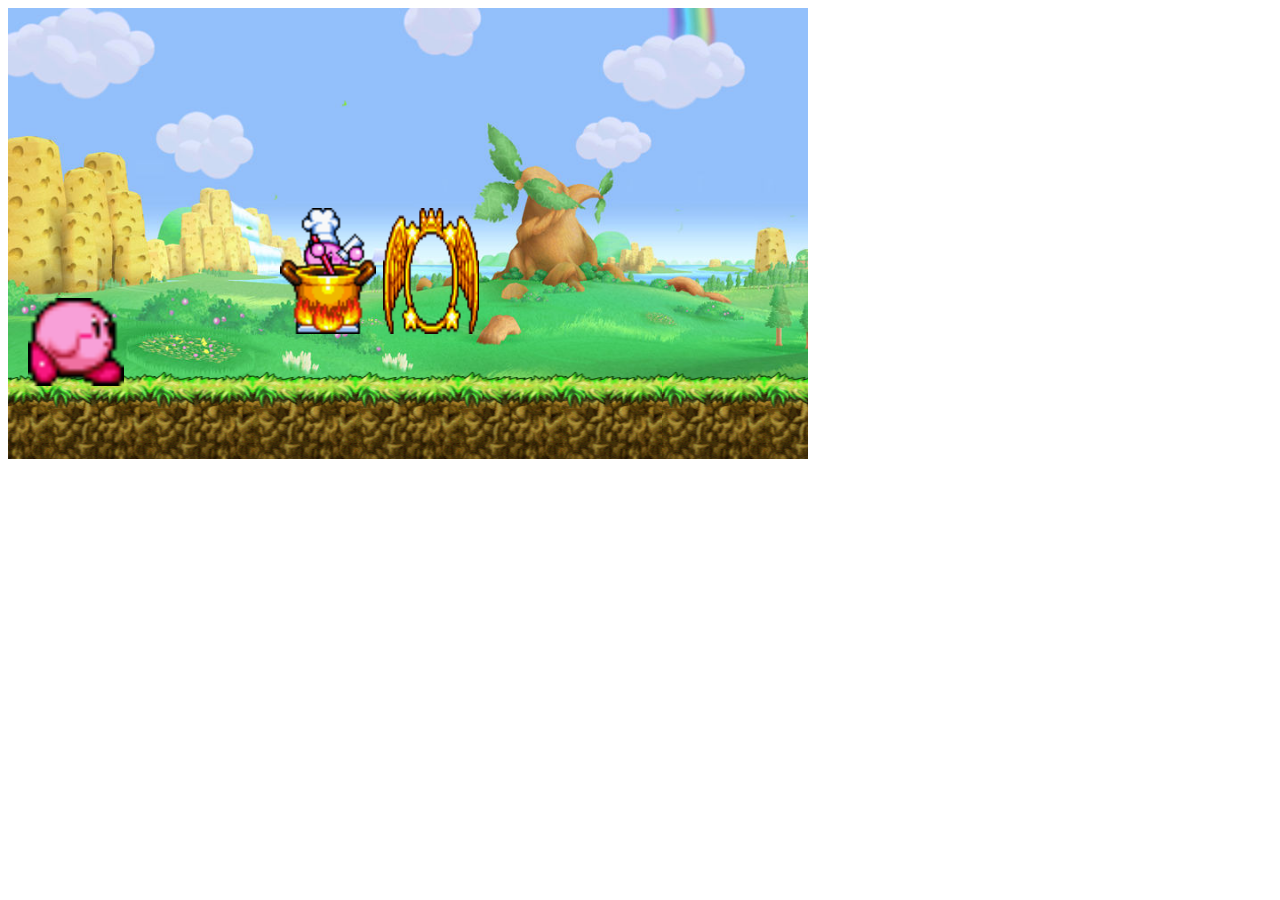
==== index.html @ 7af6aa7e "Updated copy ability assets with transparent background" ====
<!DOCTYPE HTML>
<html lang="en">
<html>

<head>
    <meta charset="utf-8">
    <meta name="viewport" content="width=device-width, initial-scale=1">
    <title>Project 1: Me Button</title>
    <link rel="shortcut icon" type="image/gif" href="assets/kirby wave.gif" />
</head>

<body>


    <canvas id="canvas" width="800" height="200"></canvas>

    <script src="js/script.js" type='text/javascript'></script>
    <script src="js/rss.js" type='text/javascript'></script>

</body>

</html>
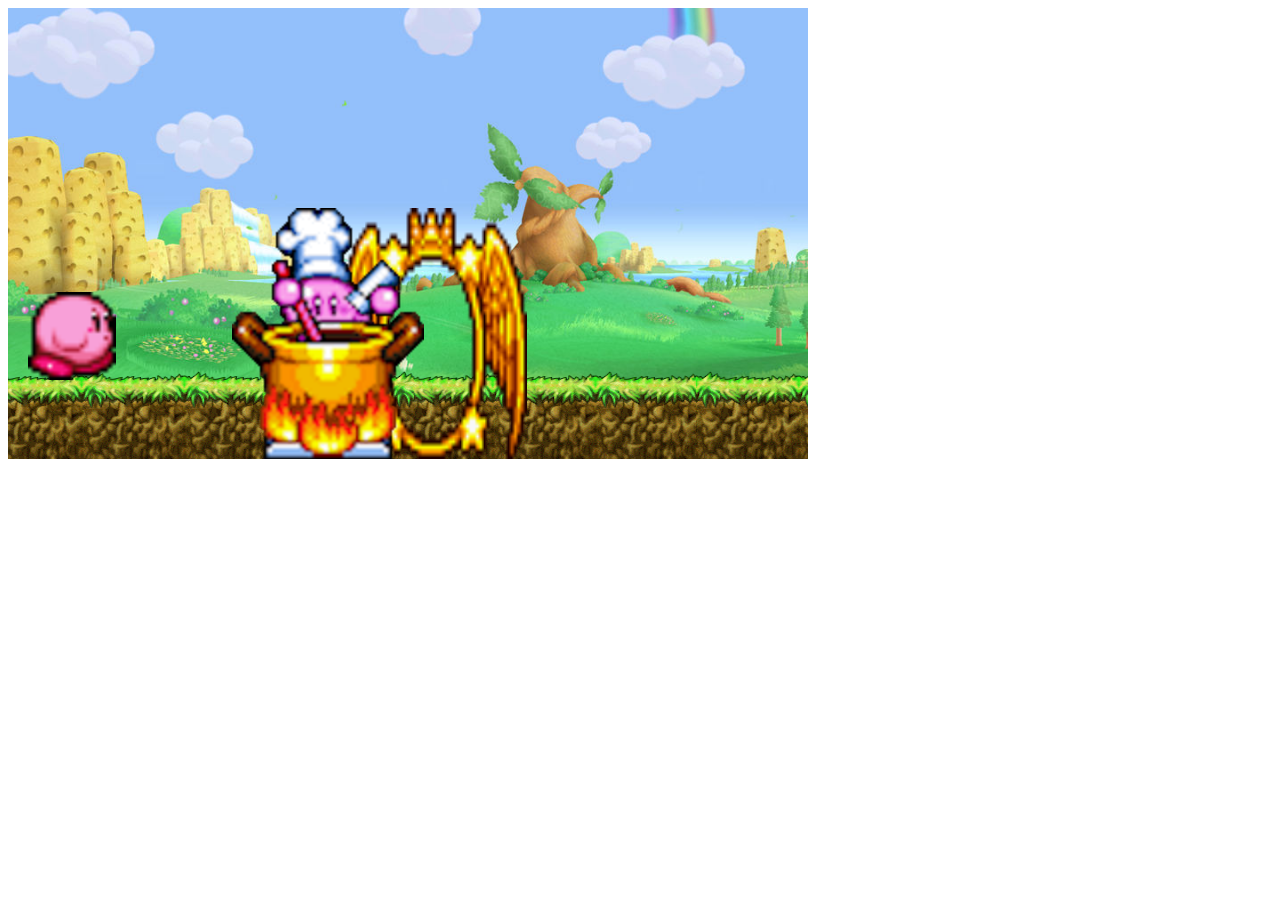
==== commit 098f0319: "Resized images" ====
--- a/index.html
+++ b/index.html
@@ -6,7 +6,7 @@
     <meta charset="utf-8">
     <meta name="viewport" content="width=device-width, initial-scale=1">
     <title>Project 1: Me Button</title>
-    <link rel="shortcut icon" type="image/gif" href="assets/kirby wave.gif" />
+    <link rel="shortcut icon" type="image/gif" href="assets/kirbystand.gif" />
 </head>
 
 <body>
@@ -15,7 +15,6 @@
     <canvas id="canvas" width="800" height="200"></canvas>
 
     <script src="js/script.js" type='text/javascript'></script>
-    <script src="js/rss.js" type='text/javascript'></script>
 
 </body>
 
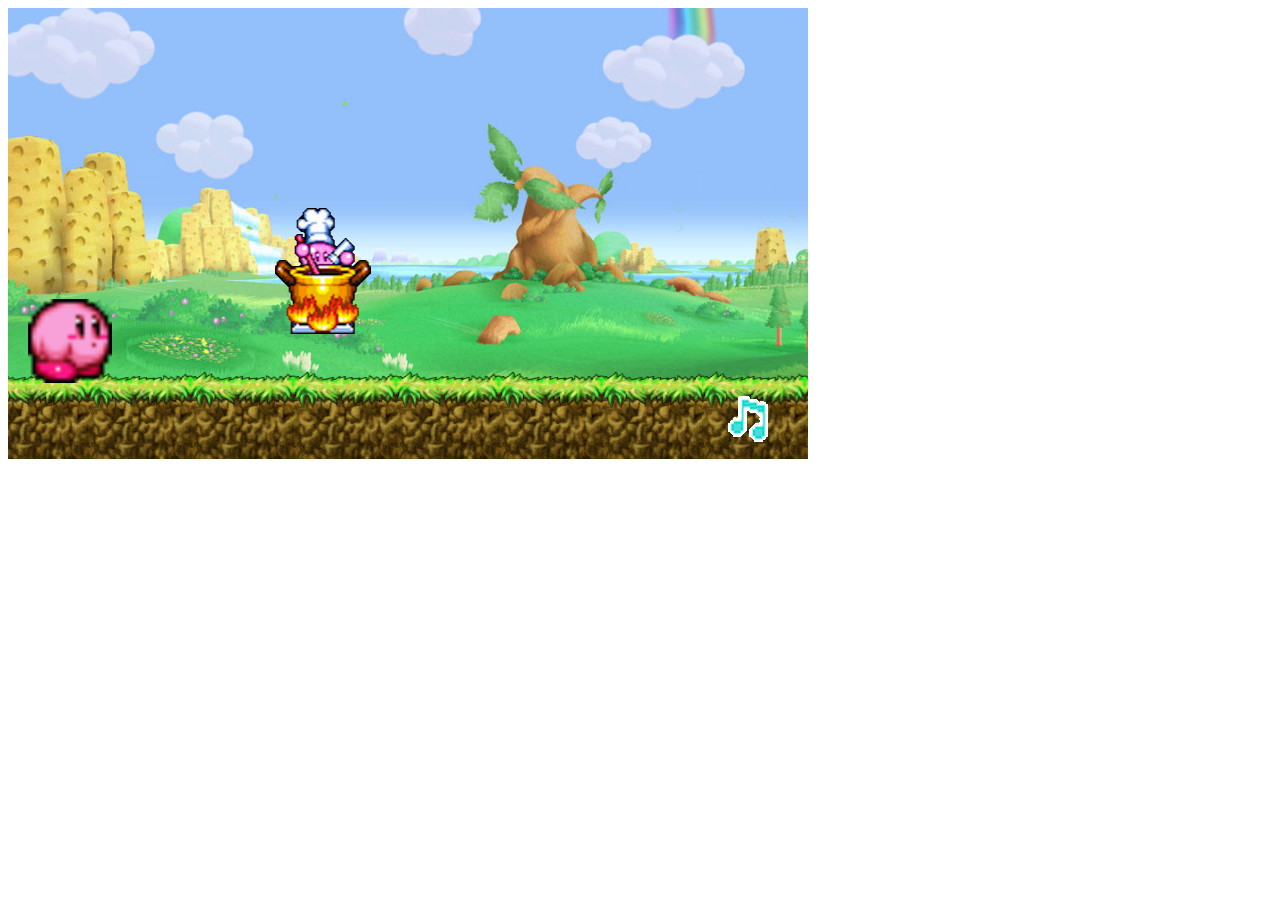
==== commit 20a584d2: "Improved suck animation and adjusted image sizes" ====
--- a/index.html
+++ b/index.html
@@ -6,7 +6,7 @@
     <meta charset="utf-8">
     <meta name="viewport" content="width=device-width, initial-scale=1">
     <title>Project 1: Me Button</title>
-    <link rel="shortcut icon" type="image/gif" href="assets/kirbystand.gif" />
+    <link rel="shortcut icon" type="image/gif" href="assets/kirbywaving.gif" />
 </head>
 
 <body>
@@ -15,6 +15,7 @@
     <canvas id="canvas" width="800" height="200"></canvas>
 
     <script src="js/script.js" type='text/javascript'></script>
+    <script src="js/rss.js" type='text/javascript'></script>
 
 </body>
 
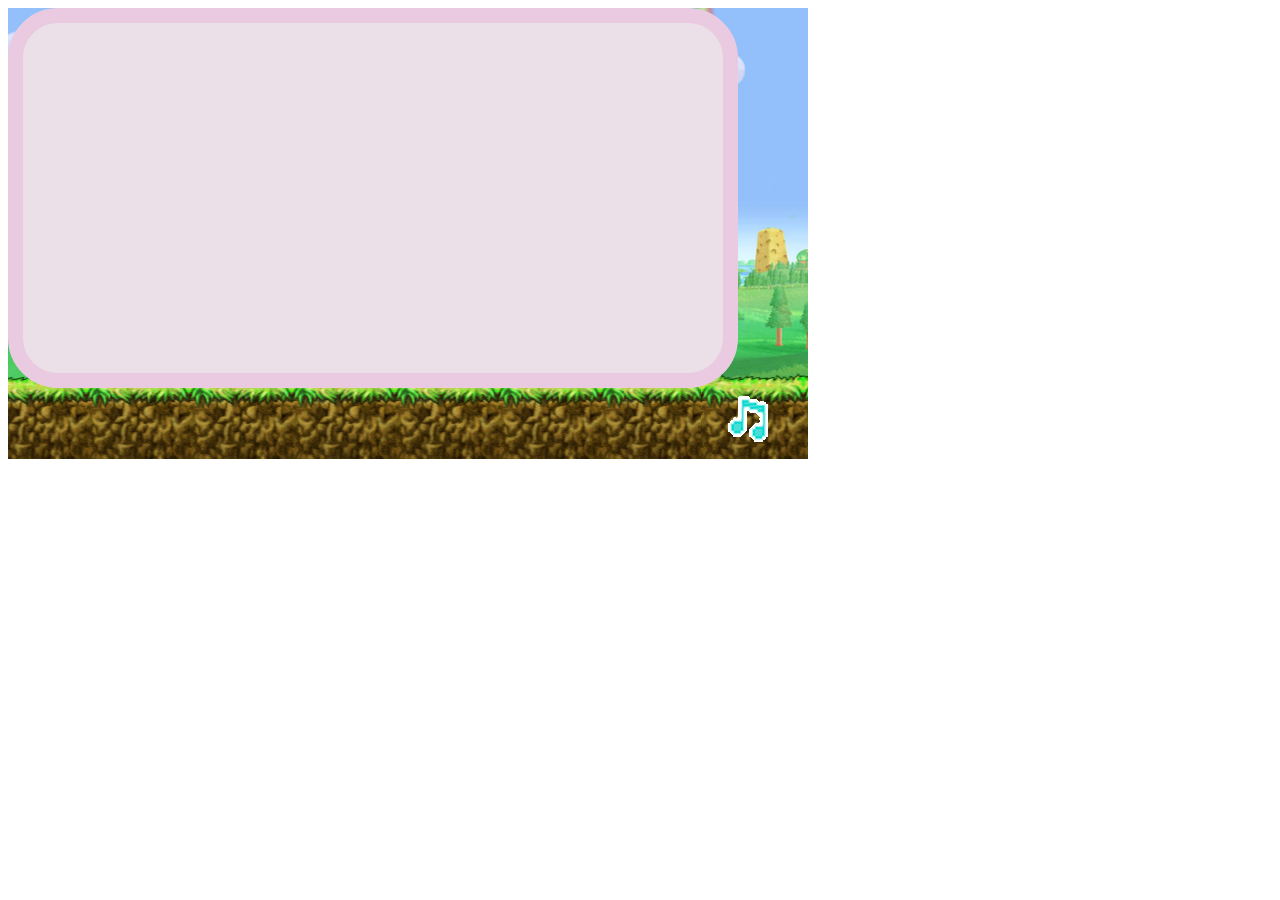
==== commit a2963d4f: "Added intro div" ====
--- a/index.html
+++ b/index.html
@@ -7,12 +7,20 @@
     <meta name="viewport" content="width=device-width, initial-scale=1">
     <title>Project 1: Me Button</title>
     <link rel="shortcut icon" type="image/gif" href="assets/kirbywaving.gif" />
+    <link rel ="stylesheet" href="index.css">
 </head>
 
 <body>
 
+    <div class="root">
+        <div class="canvasDiv">
+            <canvas id="canvas" width="800" height="200"></canvas>
+        </div>
+        <div class="intro">
+        </div>
+    </div>
 
-    <canvas id="canvas" width="800" height="200"></canvas>
+    
 
     <script src="js/script.js" type='text/javascript'></script>
     <script src="js/rss.js" type='text/javascript'></script>
--- a/index.css
+++ b/index.css
@@ -0,0 +1,21 @@
+.root {
+    position: relative;
+}
+
+.canvasDiv, .intro {
+    position: absolute;
+}
+
+.intro {
+    margin: 0;
+    padding: 0;
+    background-color: #EBE0E7;
+    display: block;
+    z-index: 9999;
+    width: 700px;
+    height: 350px;
+    text-align: center;
+    border: solid #EACAE0;
+    border-width: 15px;
+    border-radius: 50px;
+}
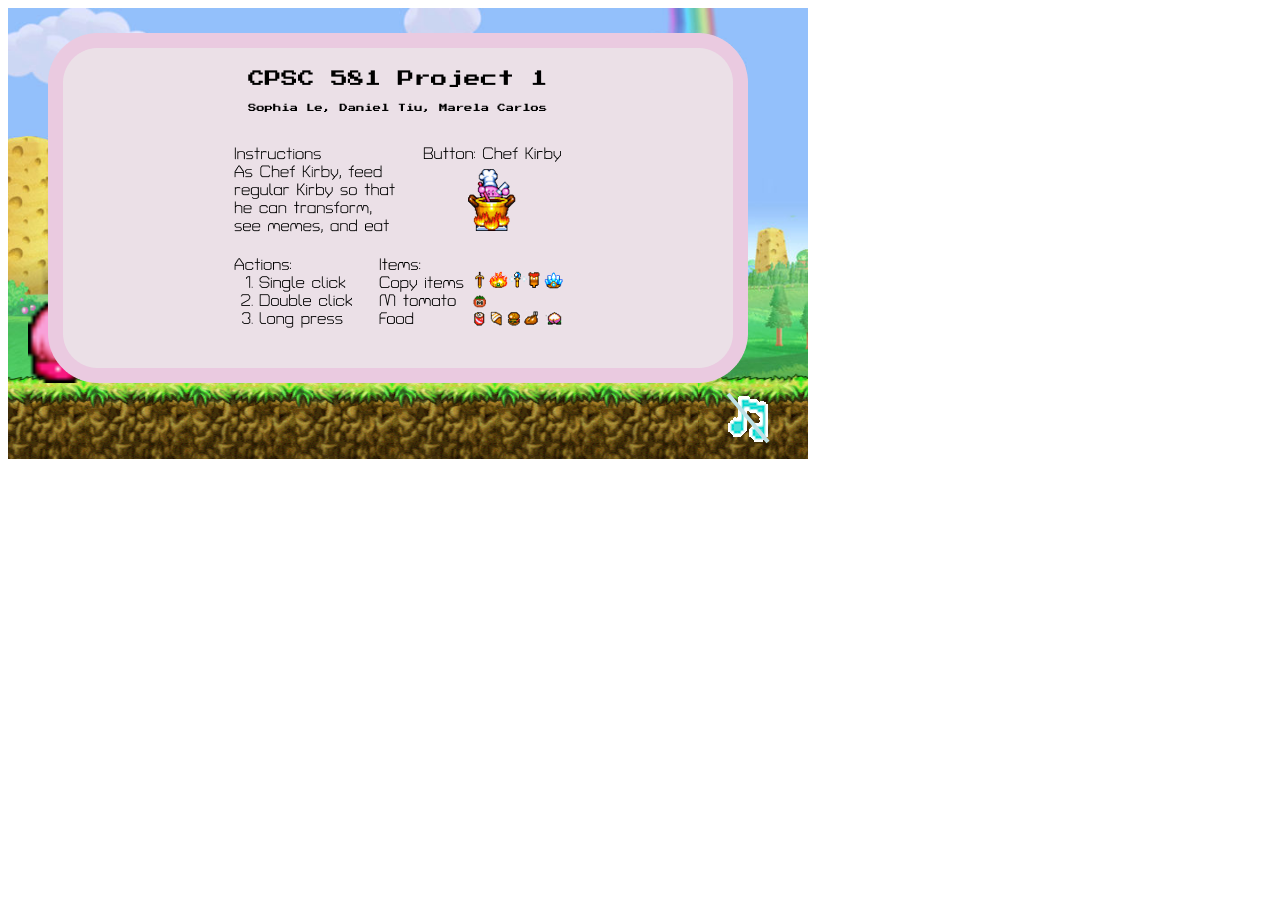
==== commit dc0cac66: "Added intro screen" ====
--- a/index.html
+++ b/index.html
@@ -8,6 +8,10 @@
     <title>Project 1: Me Button</title>
     <link rel="shortcut icon" type="image/gif" href="assets/kirbywaving.gif" />
     <link rel ="stylesheet" href="index.css">
+    <link rel="preconnect" href="https://fonts.googleapis.com">
+    <link rel="preconnect" href="https://fonts.gstatic.com" crossorigin>
+    <link href="https://fonts.googleapis.com/css2?family=Press+Start+2P&family=Turret+Road&display=swap" rel="stylesheet">
+
 </head>
 
 <body>
@@ -16,7 +20,9 @@
         <div class="canvasDiv">
             <canvas id="canvas" width="800" height="200"></canvas>
         </div>
-        <div class="intro">
+        <div class="intro" id="intro">
+            <img src = "assets/intro.png">
+           </div>
         </div>
     </div>
 
--- a/index.css
+++ b/index.css
@@ -1,21 +1,22 @@
 .root {
     position: relative;
+    display: grid;
+    grid-template-columns: repeat(20, 1fr);
+    grid-template-rows: repeat(2, 1fr);
+    width: 800px;
+    height: 451px;
 }
 
 .canvasDiv, .intro {
-    position: absolute;
+    grid-row: 1/2;
+}
+
+.canvasDiv {
+    grid-column: 1/-1;
 }
 
 .intro {
-    margin: 0;
-    padding: 0;
-    background-color: #EBE0E7;
-    display: block;
-    z-index: 9999;
-    width: 700px;
-    height: 350px;
-    text-align: center;
-    border: solid #EACAE0;
-    border-width: 15px;
-    border-radius: 50px;
+    margin: 25px 0px;
+    grid-column: 2/20;
+    z-index: 1;
 }
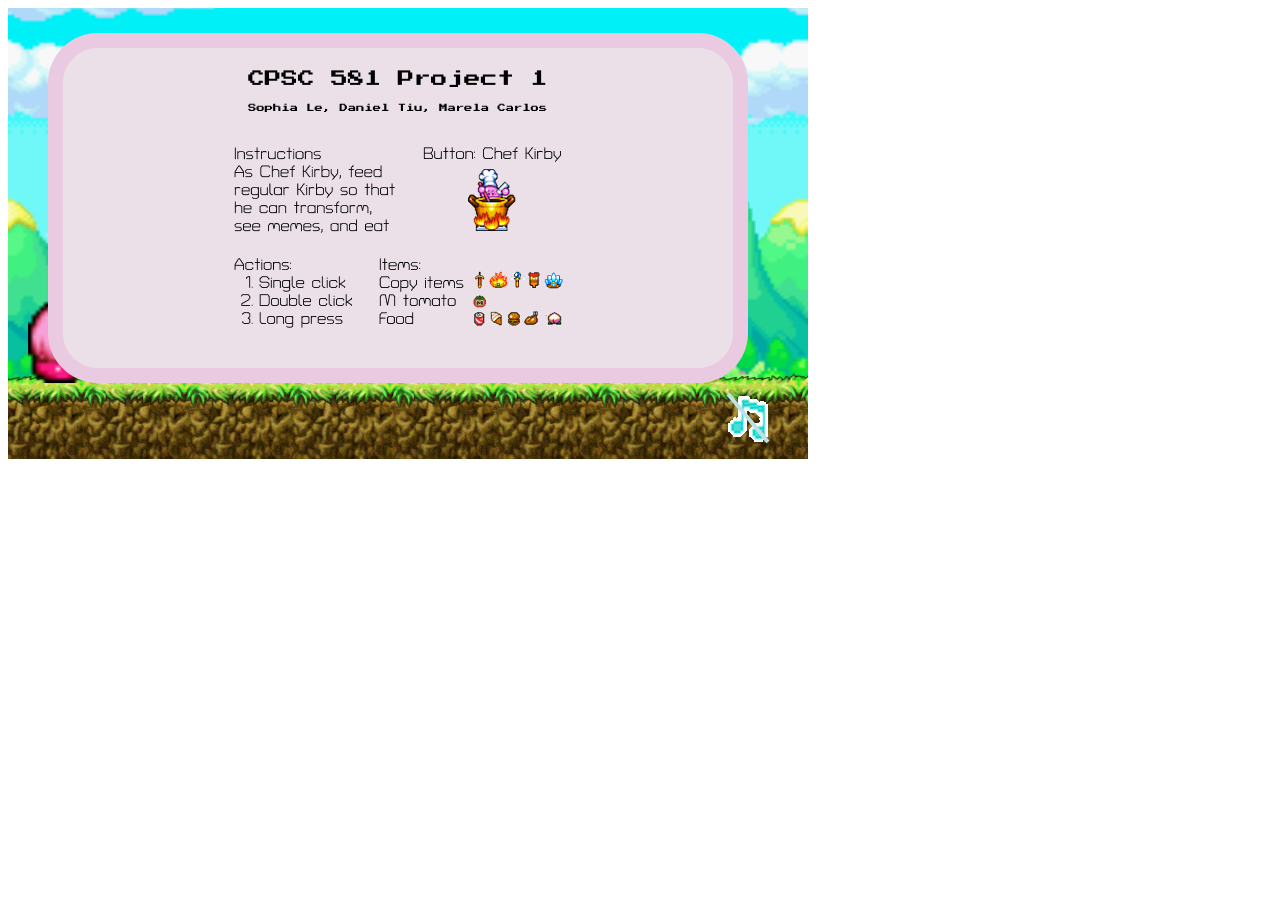
==== commit 076c9aeb: "Load jQuery in index.html" ====
--- a/index.html
+++ b/index.html
@@ -7,10 +7,12 @@
     <meta name="viewport" content="width=device-width, initial-scale=1">
     <title>Project 1: Me Button</title>
     <link rel="shortcut icon" type="image/gif" href="assets/kirbywaving.gif" />
-    <link rel ="stylesheet" href="index.css">
+    <link rel="stylesheet" href="index.css">
     <link rel="preconnect" href="https://fonts.googleapis.com">
     <link rel="preconnect" href="https://fonts.gstatic.com" crossorigin>
     <link href="https://fonts.googleapis.com/css2?family=Press+Start+2P&family=Turret+Road&display=swap" rel="stylesheet">
+    <!-- Load jQuery -->
+    <script src="https://code.jquery.com/jquery-2.1.4.min.js"></script>
 
 </head>
 
@@ -21,12 +23,12 @@
             <canvas id="canvas" width="800" height="200"></canvas>
         </div>
         <div class="intro" id="intro">
-            <img src = "assets/intro.png">
-           </div>
+            <img src="assets/intro.png">
         </div>
     </div>
+    </div>
 
-    
+
 
     <script src="js/script.js" type='text/javascript'></script>
     <script src="js/rss.js" type='text/javascript'></script>
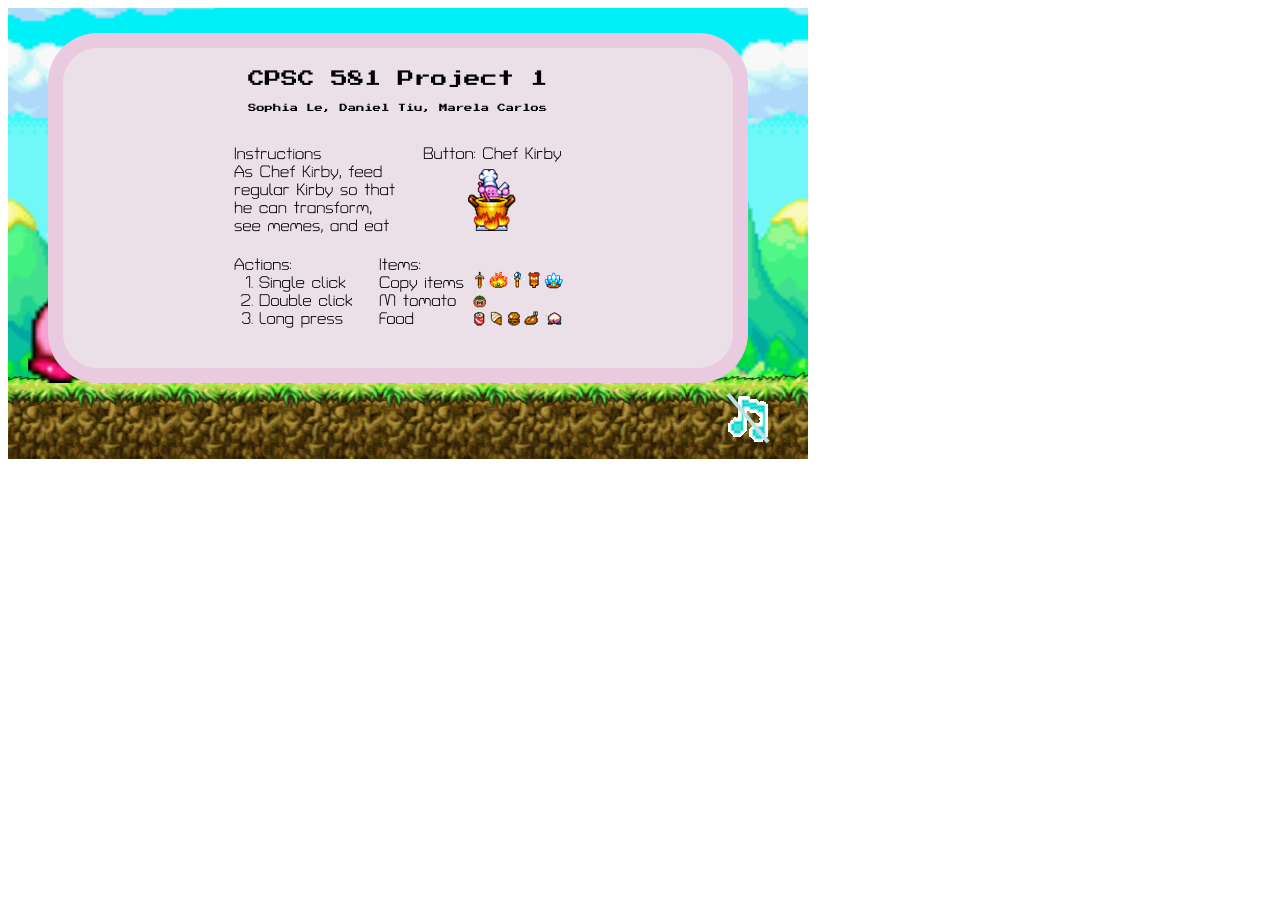
==== commit 80bf0c31: "Fixed typo in rss.js" ====
--- a/index.html
+++ b/index.html
@@ -13,7 +13,6 @@
     <link href="https://fonts.googleapis.com/css2?family=Press+Start+2P&family=Turret+Road&display=swap" rel="stylesheet">
     <!-- Load jQuery -->
     <script src="https://code.jquery.com/jquery-2.1.4.min.js"></script>
-
 </head>
 
 <body>
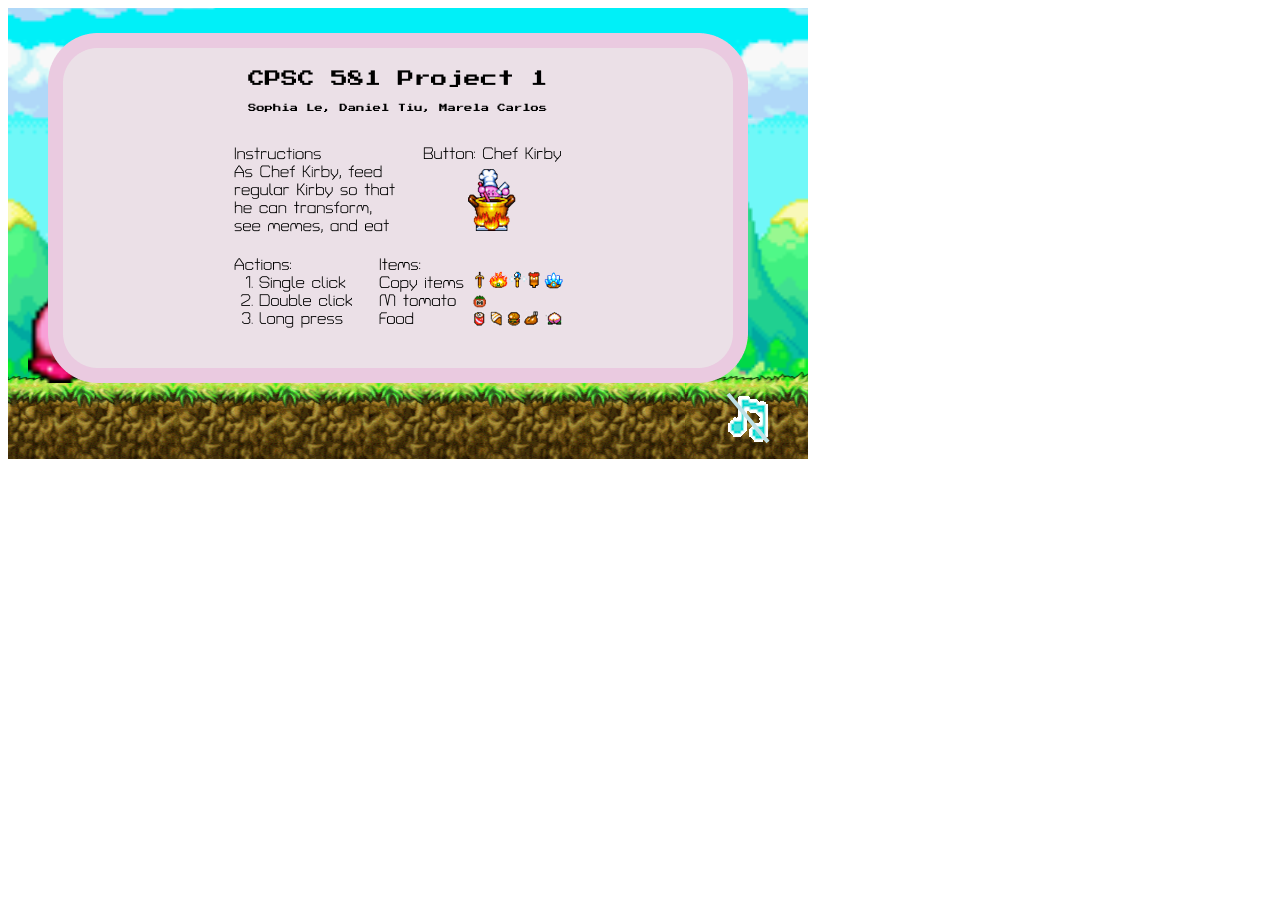
==== commit b1585ea8: "Add comment to index.html" ====
--- a/index.html
+++ b/index.html
@@ -19,6 +19,7 @@
 
     <div class="root">
         <div class="canvasDiv">
+            <!-- Load canvas -->
             <canvas id="canvas" width="800" height="200"></canvas>
         </div>
         <div class="intro" id="intro">
